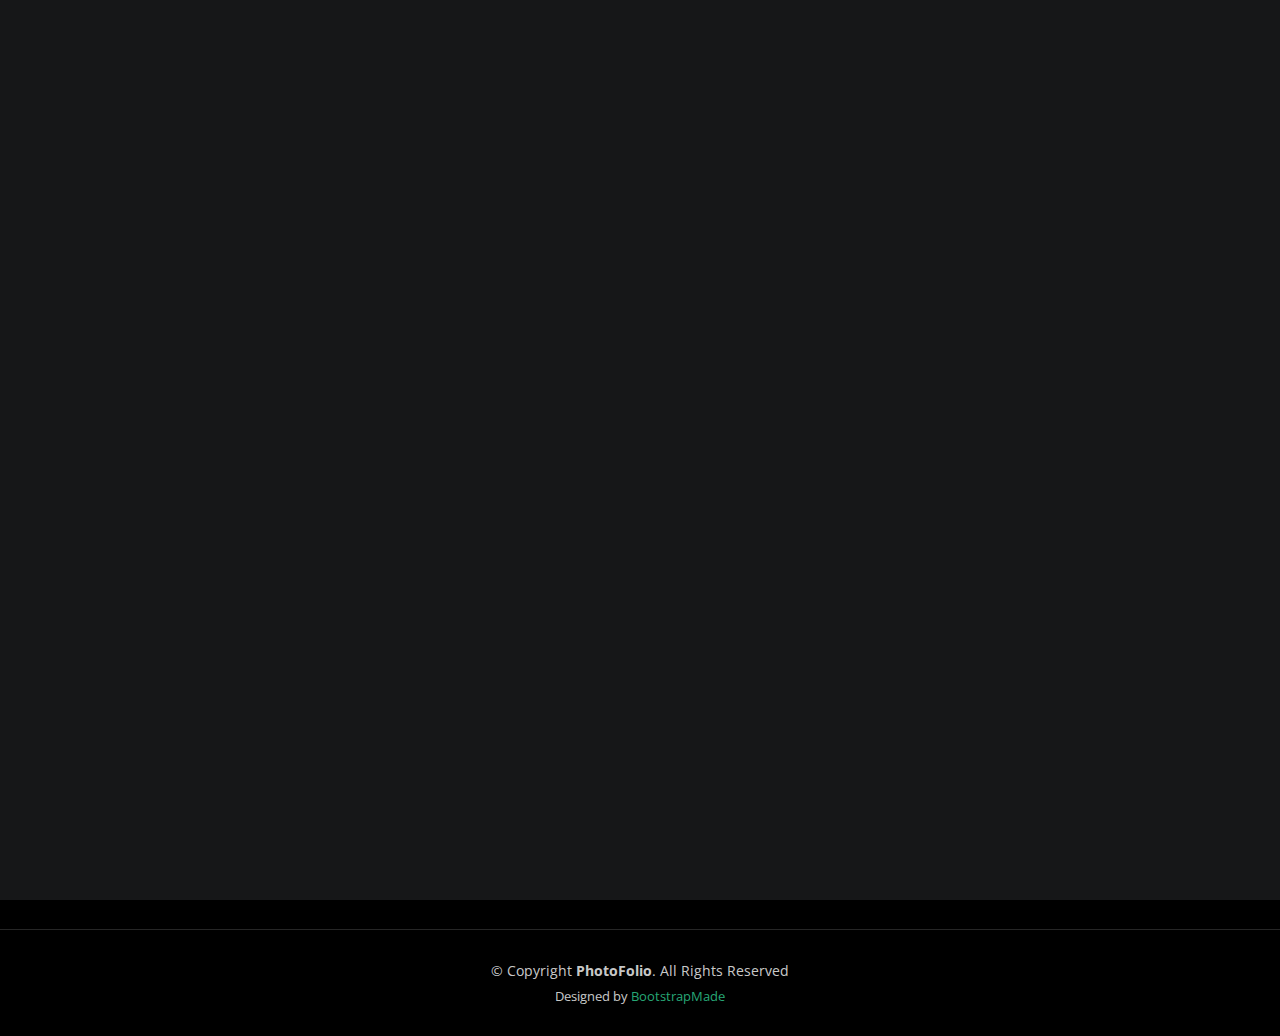
==== index.html @ 58ac1703 "feat: init portfolio" ====
<!DOCTYPE html>
<html lang="en">

<head>
  <meta charset="utf-8">
  <meta content="width=device-width, initial-scale=1.0" name="viewport">

  <title>Game Portfolio Andrews Wu</title>
  <meta content="" name="description">
  <meta content="" name="keywords">

  <!-- Favicons -->
  <link href="assets/img/favicon.png" rel="icon">
  <link href="assets/img/apple-touch-icon.png" rel="apple-touch-icon">

  <!-- Google Fonts -->
  <link rel="preconnect" href="https://fonts.googleapis.com">
  <link rel="preconnect" href="https://fonts.gstatic.com" crossorigin>
  <link
    href="https://fonts.googleapis.com/css2?family=Open+Sans:ital,wght@0,300;0,400;0,500;0,600;0,700;1,300;1,400;1,600;1,700&family=Inter:ital,wght@0,300;0,400;0,500;0,600;0,700;1,300;1,400;1,500;1,600;1,700&family=Cardo:ital,wght@0,400;0,700;1,400&display=swap"
    rel="stylesheet">

  <!-- Vendor CSS Files -->
  <link href="assets/vendor/bootstrap/css/bootstrap.min.css" rel="stylesheet">
  <link href="assets/vendor/bootstrap-icons/bootstrap-icons.css" rel="stylesheet">
  <link href="assets/vendor/swiper/swiper-bundle.min.css" rel="stylesheet">
  <link href="assets/vendor/glightbox/css/glightbox.min.css" rel="stylesheet">
  <link href="assets/vendor/aos/aos.css" rel="stylesheet">

  <!-- Template Main CSS File -->
  <link href="assets/css/main.css" rel="stylesheet">

  <!-- =======================================================
  * Template Name: PhotoFolio
  * Updated: Sep 18 2023 with Bootstrap v5.3.2
  * Template URL: https://bootstrapmade.com/photofolio-bootstrap-photography-website-template/
  * Author: BootstrapMade.com
  * License: https://bootstrapmade.com/license/
  ======================================================== -->
</head>

<body>

  <!-- ======= Header ======= -->
  <header id="header" class="header d-flex align-items-center fixed-top">
    <div class="container-fluid d-flex align-items-center justify-content-between">

      <a href="index.html" class="logo d-flex align-items-center  me-auto me-lg-0">
        <!-- Uncomment the line below if you also wish to use an image logo -->
        <!-- <img src="assets/img/logo.png" alt=""> -->
        <i class="bi bi-controller"></i>
        <h1>Game Portfolio</h1>
      </a>

      <!-- <nav id="navbar" class="navbar">
        <ul>
          <li><a href="index.html" class="active">Home</a></li>
          <li><a href="about.html">About</a></li>
          <li class="dropdown"><a href="#"><span>Gallery</span> <i
                class="bi bi-chevron-down dropdown-indicator"></i></a>
            <ul>
              <li><a href="gallery.html">Nature</a></li>
              <li><a href="gallery.html">People</a></li>
              <li><a href="gallery.html">Architecture</a></li>
              <li><a href="gallery.html">Animals</a></li>
              <li><a href="gallery.html">Sports</a></li>
              <li><a href="gallery.html">Travel</a></li>
              <li class="dropdown"><a href="#"><span>Sub Menu</span> <i
                    class="bi bi-chevron-down dropdown-indicator"></i></a>
                <ul>
                  <li><a href="#">Sub Menu 1</a></li>
                  <li><a href="#">Sub Menu 2</a></li>
                  <li><a href="#">Sub Menu 3</a></li>
                </ul>
              </li>
            </ul>
          </li>
          <li><a href="services.html">Services</a></li>
          <li><a href="contact.html">Contact</a></li>
        </ul>
      </nav> -->
      <!-- .navbar -->

      <div class="header-social-links">
        <a href="https://www.linkedin.com/in/andrewswu" target="_blank" class="linkedin"><i class="bi bi-linkedin"></i></i></a>
      </div>
      <!-- <i class="mobile-nav-toggle mobile-nav-show bi bi-list"></i>
      <i class="mobile-nav-toggle mobile-nav-hide d-none bi bi-x"></i> -->

    </div>
  </header><!-- End Header -->

  <!-- ======= Hero Section ======= -->
  <section id="hero" class="hero d-flex flex-column justify-content-center align-items-center" data-aos="fade"
    data-aos-delay="1500">
    <div class="container">
      <div class="row justify-content-center">
        <div class="col-lg-6 text-center">
          <h2>I'm <span>Andrews Wu</span> a Software Developer</h2>
          <p style="text-decoration: underline;"><b>Looking to pivot my career into <span>Game Development</span></b>
          </p>
          <!-- <a href="contact.html" class="btn-get-started">Available for hire</a> -->
        </div>
      </div>
    </div>
  </section><!-- End Hero Section -->
  <hr>
  <main id="main" data-aos="fade" data-aos-delay="1500">

    <!-- ======= Gallery Section ======= -->
    <section id="gallery" class="gallery">
      <div class="container-fluid">
        <div class="row justify-content-center">
          <div class="col-lg-6 text-center">
            <h2 style="text-decoration: underline;">Game Projects</h2>
          </div>
        </div>
        <div class="row gy-4 justify-content-center">
          <div class="col-xl-3 col-lg-4 col-md-6">
            <div class="gallery-item h-100">
              <img src="assets/img/gallery/gallery-1.jpg" class="img-fluid" alt="">
              <div class="gallery-links d-flex align-items-center justify-content-center">
                <a href="assets/img/gallery/gallery-1.jpg" title="Gallery 1" class="glightbox preview-link"><i
                    class="bi bi-arrows-angle-expand"></i></a>
                <!-- <a href="gallery-single.html" class="details-link"><i class="bi bi-link-45deg"></i></a> -->
              </div>
            </div>
          </div><!-- End Gallery Item -->
          <div class="col-xl-3 col-lg-4 col-md-6">
            <div class="gallery-item h-100">
              <img src="assets/img/gallery/gallery-2.jpg" class="img-fluid" alt="">
              <div class="gallery-links d-flex align-items-center justify-content-center">
                <a href="assets/img/gallery/gallery-2.jpg" title="Gallery 2" class="glightbox preview-link"><i
                    class="bi bi-arrows-angle-expand"></i></a>
                <!-- <a href="gallery-single.html" class="details-link"><i class="bi bi-link-45deg"></i></a> -->
              </div>
            </div>
          </div><!-- End Gallery Item -->
          <div class="col-xl-3 col-lg-4 col-md-6">
            <div class="gallery-item h-100">
              <img src="assets/img/gallery/gallery-3.jpg" class="img-fluid" alt="">
              <div class="gallery-links d-flex align-items-center justify-content-center">
                <a href="assets/img/gallery/gallery-3.jpg" title="Gallery 3" class="glightbox preview-link"><i
                    class="bi bi-arrows-angle-expand"></i></a>
                <!-- <a href="gallery-single.html" class="details-link"><i class="bi bi-link-45deg"></i></a> -->
              </div>
            </div>
          </div><!-- End Gallery Item -->
        </div>
      </div>
    </section><!-- End Gallery Section -->
    <hr>
    <section>
      <div class="container-fluid">
        <div class="row gy-4 justify-content-center">
          <div class="col-lg-6 text-center">
            <h2>About</h2>
            <p>Working with technology for a decade, with large experience developing applications with different levels
              of complexity from landing pages to finance systems, I get a solid understanding of how to translate the
              business needs to a technical solution.
              Developing MVP's to highly scalable products, using the best tools and technologies that better fit the
              problem.</p>
          </div>


        </div>



      </div>
    </section>

  </main><!-- End #main -->

  <!-- ======= Footer ======= -->
  <footer id="footer" class="footer">
    <div class="container">
      <div class="copyright">
        &copy; Copyright <strong><span>PhotoFolio</span></strong>. All Rights Reserved
      </div>
      <div class="credits">
        <!-- All the links in the footer should remain intact. -->
        <!-- You can delete the links only if you purchased the pro version. -->
        <!-- Licensing information: https://bootstrapmade.com/license/ -->
        <!-- Purchase the pro version with working PHP/AJAX contact form: https://bootstrapmade.com/photofolio-bootstrap-photography-website-template/ -->
        Designed by <a href="https://bootstrapmade.com/">BootstrapMade</a>
      </div>
    </div>
  </footer><!-- End Footer -->

  <a href="#" class="scroll-top d-flex align-items-center justify-content-center"><i
      class="bi bi-arrow-up-short"></i></a>

  <div id="preloader">
    <div class="line"></div>
  </div>

  <!-- Vendor JS Files -->
  <script src="assets/vendor/bootstrap/js/bootstrap.bundle.min.js"></script>
  <script src="assets/vendor/swiper/swiper-bundle.min.js"></script>
  <script src="assets/vendor/glightbox/js/glightbox.min.js"></script>
  <script src="assets/vendor/aos/aos.js"></script>
  <script src="assets/vendor/php-email-form/validate.js"></script>

  <!-- Template Main JS File -->
  <script src="assets/js/main.js"></script>

</body>

</html>
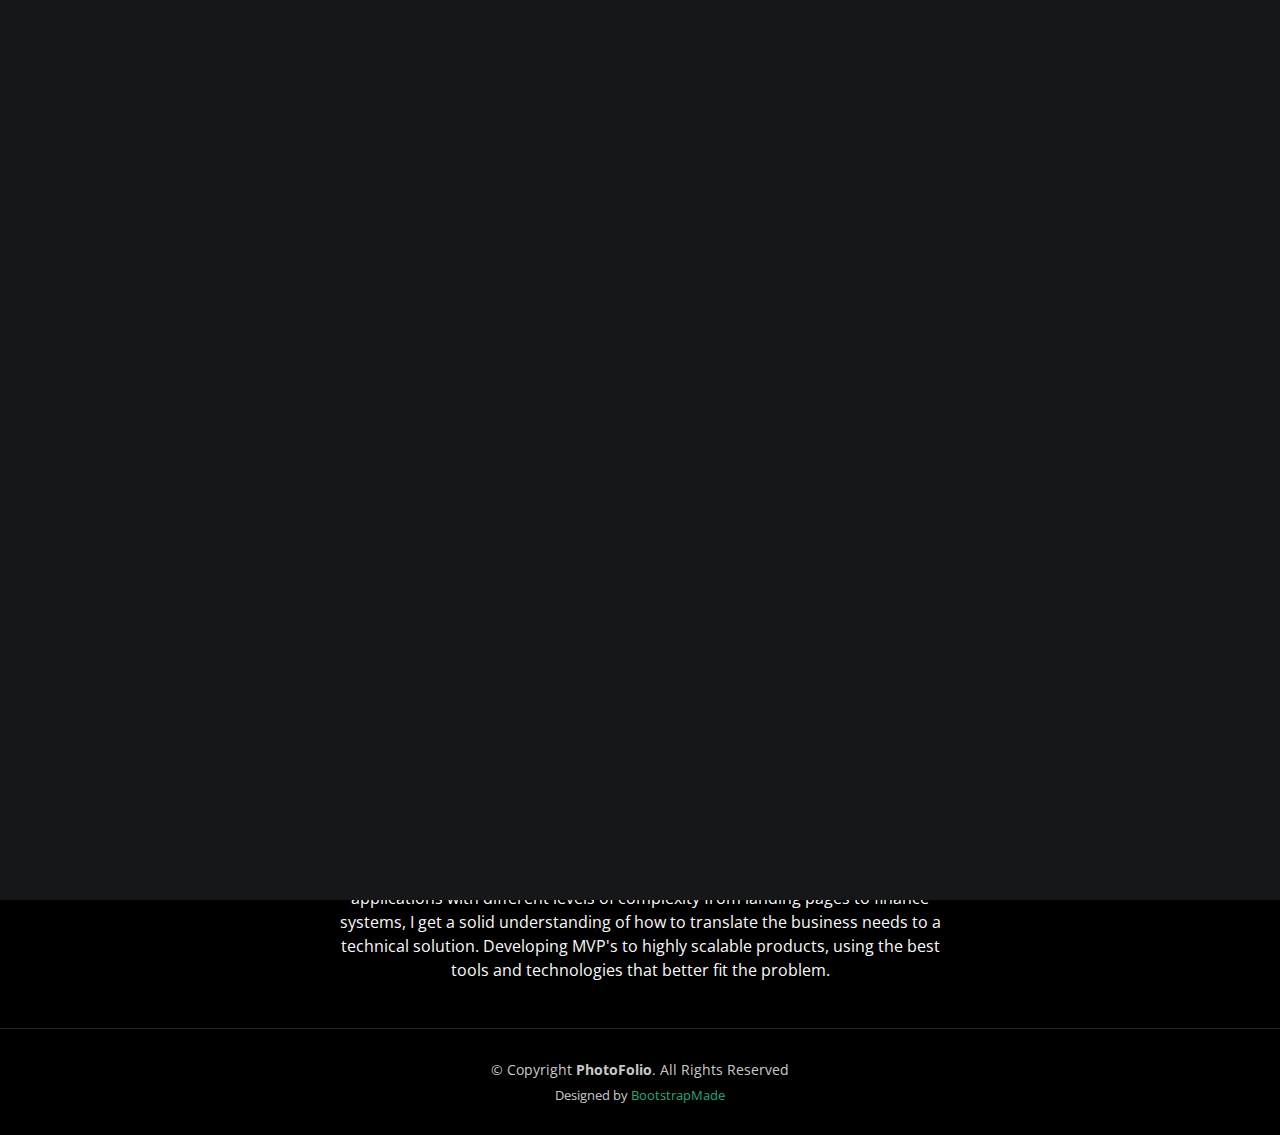
==== commit 9caf8e7c: "adding tank game embed" ====
--- a/index.html
+++ b/index.html
@@ -118,21 +118,17 @@
         <div class="row gy-4 justify-content-center">
           <div class="col-xl-3 col-lg-4 col-md-6">
             <div class="gallery-item h-100">
-              <img src="assets/img/gallery/gallery-1.jpg" class="img-fluid" alt="">
-              <div class="gallery-links d-flex align-items-center justify-content-center">
-                <a href="assets/img/gallery/gallery-1.jpg" title="Gallery 1" class="glightbox preview-link"><i
-                    class="bi bi-arrows-angle-expand"></i></a>
-                <!-- <a href="gallery-single.html" class="details-link"><i class="bi bi-link-45deg"></i></a> -->
-              </div>
+              <iframe width="420" height="315" src="https://www.youtube.com/embed/BzVzw6Ww7aM">
+              </iframe>
             </div>
           </div><!-- End Gallery Item -->
           <div class="col-xl-3 col-lg-4 col-md-6">
             <div class="gallery-item h-100">
               <img src="assets/img/gallery/gallery-2.jpg" class="img-fluid" alt="">
               <div class="gallery-links d-flex align-items-center justify-content-center">
-                <a href="assets/img/gallery/gallery-2.jpg" title="Gallery 2" class="glightbox preview-link"><i
-                    class="bi bi-arrows-angle-expand"></i></a>
-                <!-- <a href="gallery-single.html" class="details-link"><i class="bi bi-link-45deg"></i></a> -->
+                <a href="assets/img/gallery/gallery-2.jpg" title="Gallery 2" class="glightbox preview-link">
+                  <i class="bi bi-arrows-angle-expand"></i></a>
+                 <a href="gallery-single.html" class="details-link"><i class="bi bi-link-45deg"></i></a>
               </div>
             </div>
           </div><!-- End Gallery Item -->
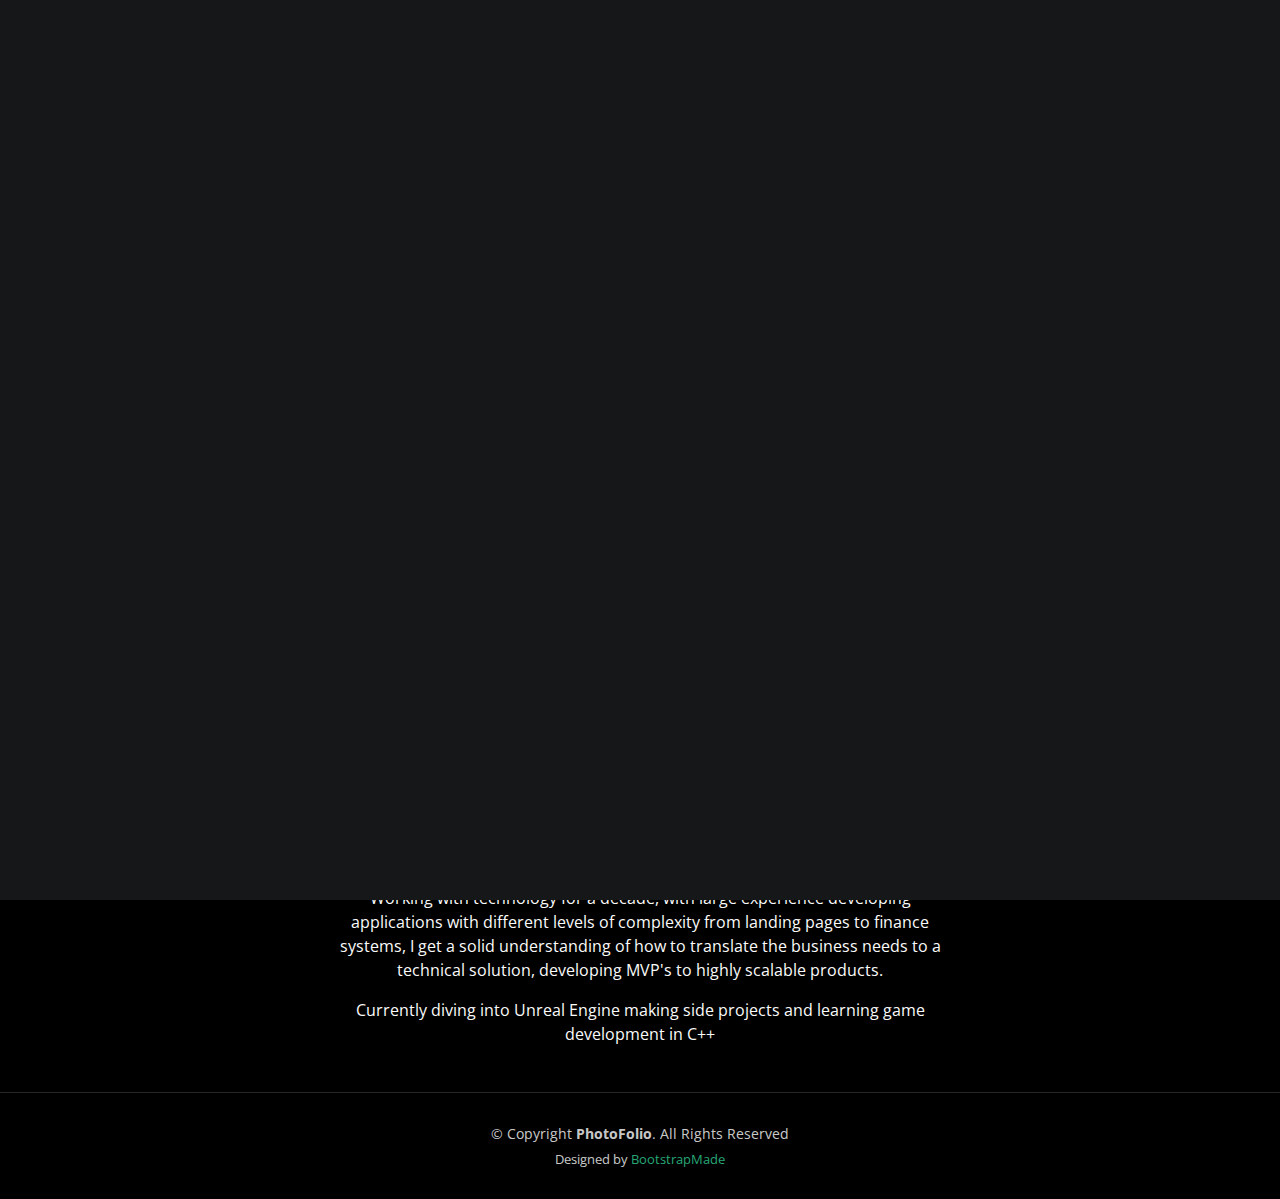
==== commit 82047276: "add new game" ====
--- a/index.html
+++ b/index.html
@@ -82,7 +82,7 @@
       <!-- .navbar -->
 
       <div class="header-social-links">
-        <a href="https://www.linkedin.com/in/andrewswu" target="_blank" class="linkedin"><i class="bi bi-linkedin"></i></i></a>
+        Find me at: <a href="https://www.linkedin.com/in/andrewswu" target="_blank" class="linkedin"><i class="bi bi-linkedin"></i></i></a>
       </div>
       <!-- <i class="mobile-nav-toggle mobile-nav-show bi bi-list"></i>
       <i class="mobile-nav-toggle mobile-nav-hide d-none bi bi-x"></i> -->
@@ -118,27 +118,37 @@
         <div class="row gy-4 justify-content-center">
           <div class="col-xl-3 col-lg-4 col-md-6">
             <div class="gallery-item h-100">
+              <!-- <video width="420" height="280" controls>
+                <source src="assets/img/portfolio/Unreal 5 - TankBlast Game.mp4" type="video/mp4">
+              </video> -->
               <iframe width="420" height="315" src="https://www.youtube.com/embed/BzVzw6Ww7aM">
               </iframe>
             </div>
           </div><!-- End Gallery Item -->
           <div class="col-xl-3 col-lg-4 col-md-6">
             <div class="gallery-item h-100">
-              <img src="assets/img/gallery/gallery-2.jpg" class="img-fluid" alt="">
-              <div class="gallery-links d-flex align-items-center justify-content-center">
-                <a href="assets/img/gallery/gallery-2.jpg" title="Gallery 2" class="glightbox preview-link">
+              <!-- <div class="gallery-links d-flex align-items-center justify-content-center"> -->
+                <a href="simple-shooter.html" class="details-link">Simple Shooter<i class="bi bi-link-45deg"></i></a>
+                <iframe width="420" height="315" src="https://www.youtube.com/embed/oxQXLYPROFk">
+                </iframe>
+
+                <!-- <video width="420" height="280" controls>
+                  <source src="assets/img/portfolio/Unreal 5 Shooter Game.mp4" type="video/mp4">
+                </video> -->
+                <!--<img src="assets/img/gallery/gallery-2.jpg" class="img-fluid" alt="">
+                  <a href="assets/img/gallery/gallery-2.jpg" title="Gallery 2" class="glightbox preview-link">
                   <i class="bi bi-arrows-angle-expand"></i></a>
-                 <a href="gallery-single.html" class="details-link"><i class="bi bi-link-45deg"></i></a>
-              </div>
+                 <a href="gallery-single.html" class="details-link"><i class="bi bi-link-45deg"></i></a> -->
+              <!-- </div> -->
             </div>
           </div><!-- End Gallery Item -->
           <div class="col-xl-3 col-lg-4 col-md-6">
             <div class="gallery-item h-100">
-              <img src="assets/img/gallery/gallery-3.jpg" class="img-fluid" alt="">
+              <!-- <img src="assets/img/gallery/gallery-3.jpg" class="img-fluid" alt="">
               <div class="gallery-links d-flex align-items-center justify-content-center">
                 <a href="assets/img/gallery/gallery-3.jpg" title="Gallery 3" class="glightbox preview-link"><i
                     class="bi bi-arrows-angle-expand"></i></a>
-                <!-- <a href="gallery-single.html" class="details-link"><i class="bi bi-link-45deg"></i></a> -->
+                 <a href="gallery-single.html" class="details-link"><i class="bi bi-link-45deg"></i></a> -->
               </div>
             </div>
           </div><!-- End Gallery Item -->
@@ -153,16 +163,10 @@
             <h2>About</h2>
             <p>Working with technology for a decade, with large experience developing applications with different levels
               of complexity from landing pages to finance systems, I get a solid understanding of how to translate the
-              business needs to a technical solution.
-              Developing MVP's to highly scalable products, using the best tools and technologies that better fit the
-              problem.</p>
+              business needs to a technical solution, developing MVP's to highly scalable products.</p>
+            <p>Currently diving into Unreal Engine making side projects and learning game development in C++</p>
           </div>
-
-
-        </div>
-
-
-
+        </div>
       </div>
     </section>
 
